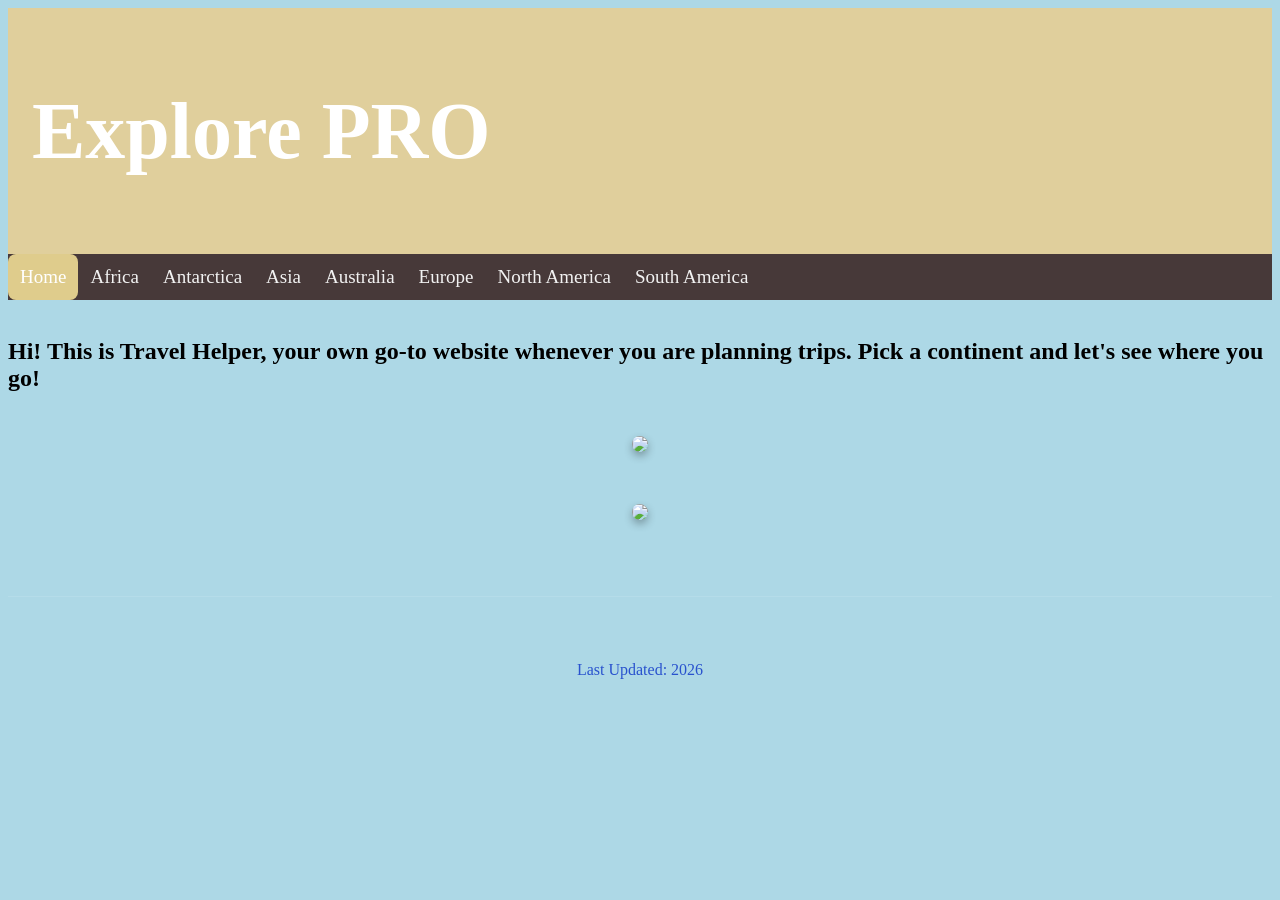
==== index.html @ 3b91be35 "More Improvements in UI" ====
<!DOCTYPE html>
<html lang="en">

<head>
    <meta charset="UTF-8">
    <meta name="viewport" content="width=device-width, initial-scale=1.0">
    <title>My Web Page</title>
    <link rel="stylesheet" href="style.css">
</head>

<body>

    <header>
        <h1 class="my-font" style="color: white; font-size: 80px; text-align: center;">Explore PRO</h1>
    </header>

    <main>

        <div class="topnav">
            <a class="active" href="index.html">Home</a>
            <a href="Africa.html">Africa</a>
            <a href="Antarctica.html">Antarctica</a>
            <a href="Asia.html">Asia</a>
            <a href="Australia.html">Australia</a>
            <a href="Europe.html">Europe</a>
            <a href="NAmerica.html">North America</a>
            <a href="SAmerica.html">South America</a>
        </div>

        <br>

        <h2 class="my-font">Hi! This is Travel Helper, your own go-to website whenever you are planning trips. Pick a
            continent and let's see where you go!</h2>

        <div style="text-align:center;">
            <img src="https://media.self.com/photos/5f0885ffef7a10ffa6640daa/1:1/w_3929,h_3929,c_limit/travel_plane_corona.jpeg"
                style="width: 40%;">
        </div>

        <div style="text-align: center;">
            <img src="https://www.lonestar.edu/images/internationalTravel.jpg" style="width:60%">
        </div>

    </main>

    <footer>
        <p style="color: rgb(41, 82, 206);">Last Updated: 2026</p>
    </footer>

</body>

</html>
---- style.css ----
@font-face {
    font-family: "Myfont-Regular";
    src: url("fonts/Myfont-Regular.otf") format("opentype");
    font-weight: normal;
    font-style: normal;
}

.my-font {
    font-family: "Myfont-Regular", serif;
}

body {
    background-color: lightblue;
}

.topnav {
    background-color: #473939;
    overflow: hidden;
    display: flex;
}

.topnav a {
    text-decoration: none;
    color: var(white);
    padding: 12px;
    border-radius: 8px;
    transition: background color 0.3s, color 0.3s;
    float: left;
    color: #f2f2f2;
    text-align: center;
    font-size: 19px;
}

.topnav a:hover {
    background-color: #ddd;
    color: black;
}

.topnav a.active {
    background-color: #dfcc8c;
    color: white;
}

header {
    position: sticky;
    top: 0;
    display: flex;
    justify-content: space-between;
    align-items: center;
    background-color: rgba(238, 205, 138, 0.8);
    padding: 24px;
    color: white;
    z-index: 100;
    box-shadow: 0x 4px 12px rgb(0, 0, 0, 0.5);
}

img {
    width: 100%;
    max-width: 300px;
    height: auto;
    border-radius: 12px;
    margin: 24px;
    box-shadow: 0 4px 8px rgba(0, 0, 0, 0.3)
}



footer {
    background-color: var(rgb(160, 80, 80));
    color: #e0e0e0;
    padding: 48px;
    text-align: center;
    margin-top: 48px;
    border-top: 1px solid rgba(255, 255, 255, 0.1);
}

.hero {
    background: var(black);
    color: white;
    padding: 96px 24px;
    text-align: center;
    border-bottom: 1px solid rgba(255, 255, 255, 0.1);
    transition: padding 1s ease-in-out;
}


.image-container {
    overflow: hidden;
    display: inline-block;
}

.image-container img {
    display: block;
    max-width: 100%;
    animation: slideUp ls ease-out forwards;
}

@keyframes slideUp {
    0% {
        transform: translateY(100%);
        opacity: 0;
    }

    100% {
        transform: translateY(0);
        opacity: 1;
    }
}

.box {
    background-color: #e7dbaf;
    border: 2px solid #333;
    padding: 20px;
    border-radius: 15px;
}

.mbox {
    background-color: #8aceff;
    border: 2px solid #333;
    padding: 20px;
    border-radius: 15px;
}
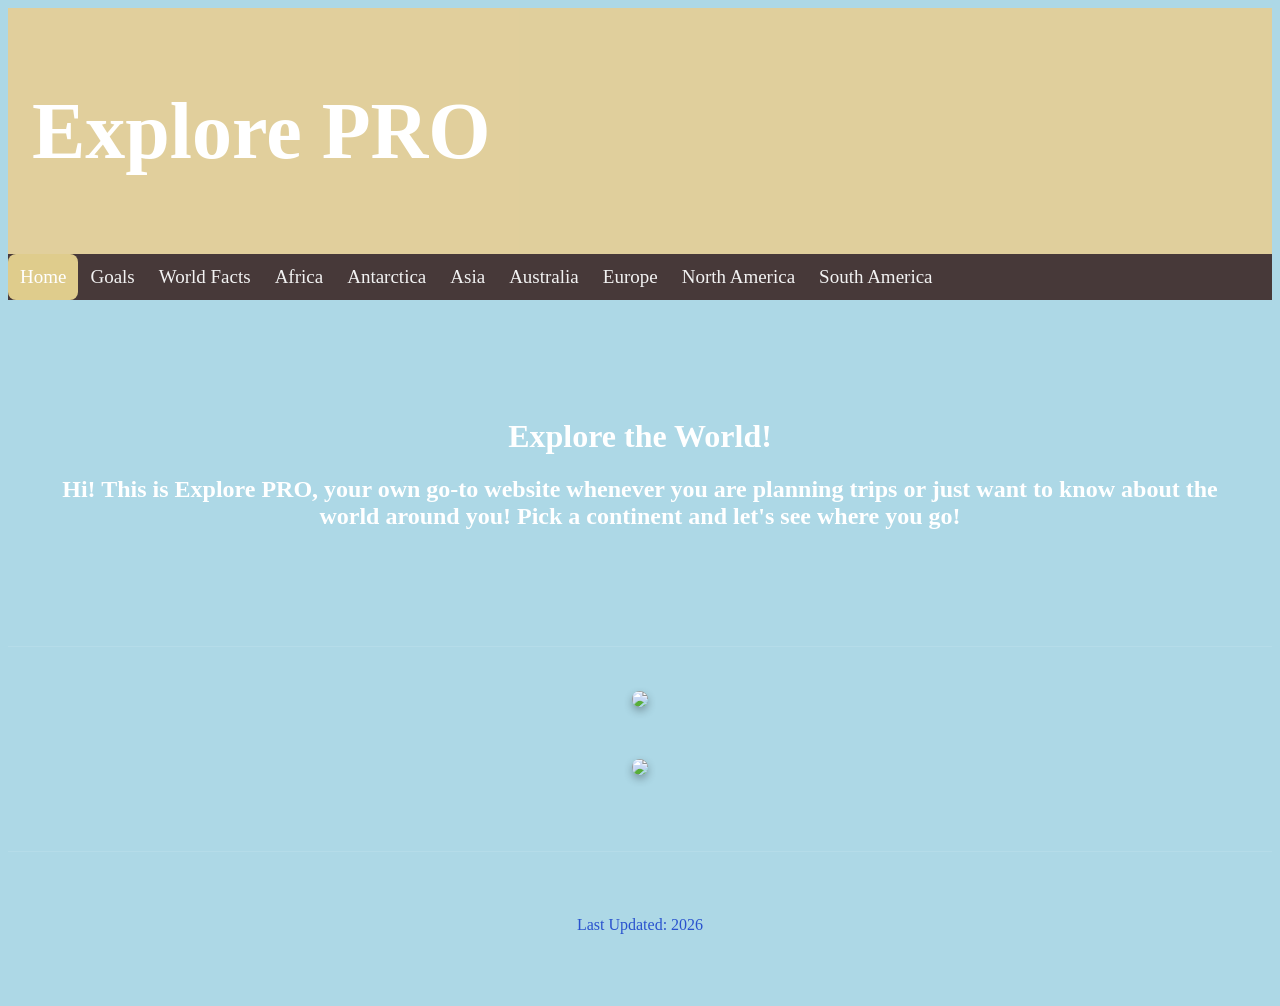
==== commit 29291e0a: "Changes" ====
--- a/index.html
+++ b/index.html
@@ -4,20 +4,25 @@
 <head>
     <meta charset="UTF-8">
     <meta name="viewport" content="width=device-width, initial-scale=1.0">
-    <title>My Web Page</title>
+    <title>Home</title>
     <link rel="stylesheet" href="style.css">
 </head>
 
 <body>
 
     <header>
-        <h1 class="my-font" style="color: white; font-size: 80px; text-align: center;">Explore PRO</h1>
+        <div>
+            <h1 class="my-font" class="title" style="color: white; font-size: 80px; text-align: center;">Explore PRO
+            </h1>
+        </div>
     </header>
 
     <main>
 
         <div class="topnav">
             <a class="active" href="index.html">Home</a>
+             <a href="goal.html">Goals</a>
+             <a href="facts.html">World Facts</a>
             <a href="Africa.html">Africa</a>
             <a href="Antarctica.html">Antarctica</a>
             <a href="Asia.html">Asia</a>
@@ -26,11 +31,15 @@
             <a href="NAmerica.html">North America</a>
             <a href="SAmerica.html">South America</a>
         </div>
+        <div class="hero">
+            <h1 style="font-family:cursive;">Explore the World!</h1>
+            <h2 class="my-font">Hi! This is Explore PRO, your own go-to website whenever you are planning trips or just
+                want to know about the world around you! Pick a
+                continent and let's see where you go!</h2>
+        </div>
 
-        <br>
 
-        <h2 class="my-font">Hi! This is Travel Helper, your own go-to website whenever you are planning trips. Pick a
-            continent and let's see where you go!</h2>
+        <h2 class="my-font"></h2>
 
         <div style="text-align:center;">
             <img src="https://media.self.com/photos/5f0885ffef7a10ffa6640daa/1:1/w_3929,h_3929,c_limit/travel_plane_corona.jpeg"
